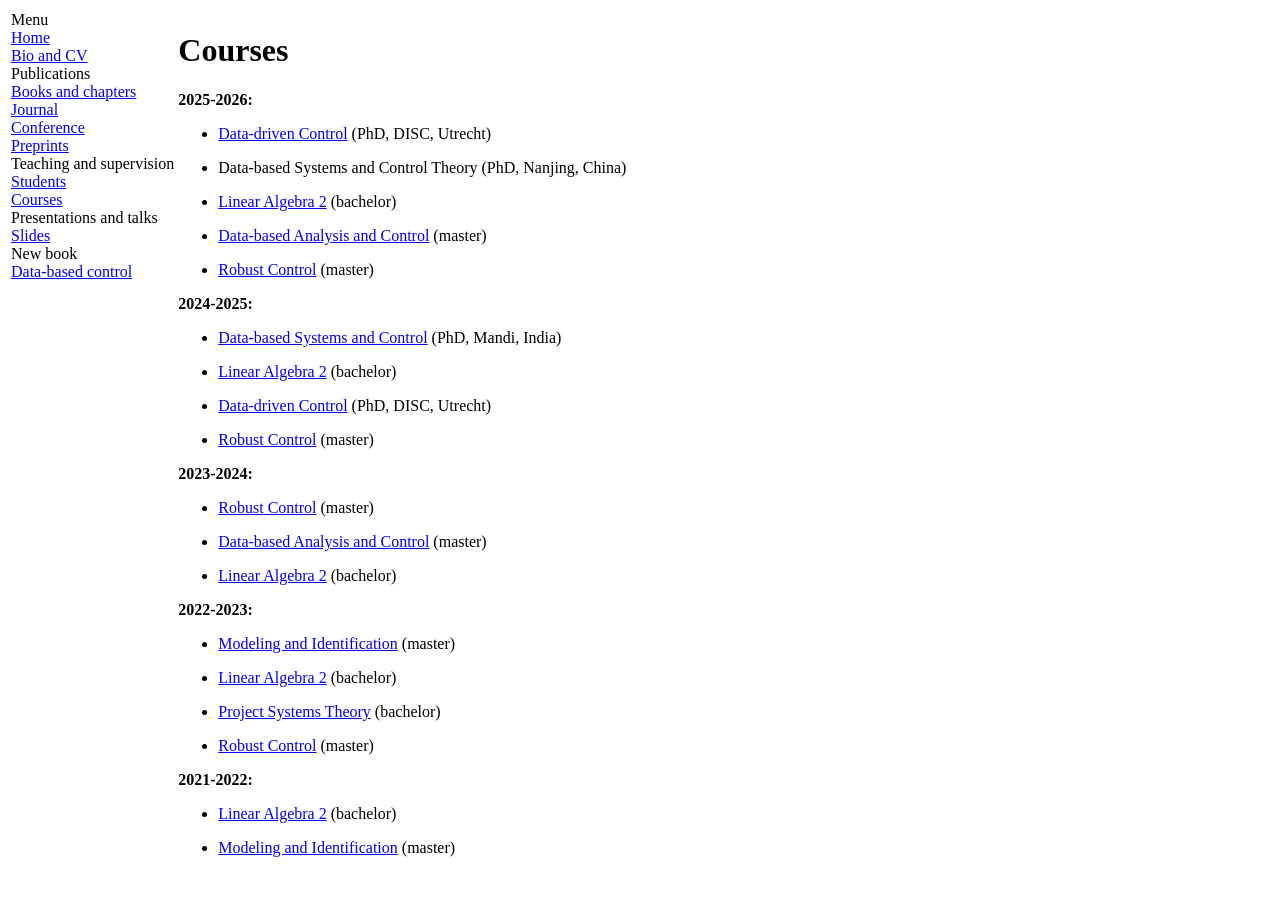
==== courses.html @ 5bf6ddc1 "update news/students" ====
<!DOCTYPE html PUBLIC "-//W3C//DTD XHTML 1.1//EN"
  "http://www.w3.org/TR/xhtml11/DTD/xhtml11.dtd">
<html xmlns="http://www.w3.org/1999/xhtml" xml:lang="en">
<head>
<meta name="generator" content="jemdoc, see http://jemdoc.jaboc.net/" />
<meta http-equiv="Content-Type" content="text/html;charset=utf-8" />
<link rel="stylesheet" href="jemdoc.css" type="text/css" />
<title>Courses</title>
</head>
<body>
<table summary="Table for page layout." id="tlayout">
<tr valign="top">
<td id="layout-menu">
<div class="menu-category">Menu</div>
<div class="menu-item"><a href="index.html">Home</a></div>
<div class="menu-item"><a href="bio.html">Bio&nbsp;and&nbsp;CV</a></div>
<div class="menu-category">Publications</div>
<div class="menu-item"><a href="books.html">Books&nbsp;and&nbsp;chapters</a></div>
<div class="menu-item"><a href="journal.html">Journal</a></div>
<div class="menu-item"><a href="conference.html">Conference</a></div>
<div class="menu-item"><a href="preprints.html">Preprints</a></div>
<div class="menu-category">Teaching and supervision</div>
<div class="menu-item"><a href="students.html">Students</a></div>
<div class="menu-item"><a href="courses.html" class="current">Courses</a></div>
<div class="menu-category">Presentations and talks</div>
<div class="menu-item"><a href="presentations.html">Slides</a></div>
<div class="menu-category">New book</div>
<div class="menu-item"><a href="dblsct.html">Data-based&nbsp;control</a></div>
</td>
<td id="layout-content">
<div id="toptitle">
<h1>Courses</h1>
</div>
<p><b>2025-2026:</b></p>
<ul>
<li><p><a href="https://disc.tudelft.nl/education/course-program/2025-2026-disc-course-program/">Data-driven Control</a> (PhD, DISC, Utrecht)</p>
</li>
<li><p>Data-based Systems and Control Theory (PhD, Nanjing, China)</p>
</li>
<li><p><a href="https://ocasys.rug.nl/current/catalog/course/WBMA035-05">Linear Algebra 2</a> (bachelor)</p>
</li>
<li><p><a href="https://ocasys.rug.nl/current/catalog/course/WMMA058-05">Data-based Analysis and Control</a> (master)</p>
</li>
<li><p><a href="https://ocasys.rug.nl/current/catalog/course/WMMA021-05">Robust Control</a> (master)</p>
</li>
</ul>
<p><b>2024-2025:</b></p>
<ul>
<li><p><a href="https://www.iitmandi.ac.in/pdf/announcements/DATA-BASED%20SYSTEMS%20AND%20CONTROL_20250105_132147_0000.pdf">Data-based Systems and Control</a> (PhD, Mandi, India)</p>
</li>
<li><p><a href="https://ocasys.rug.nl/current/catalog/course/WBMA035-05">Linear Algebra 2</a> (bachelor)</p>
</li>
<li><p><a href="https://disc.tudelft.nl/wp-content/uploads/2024/10/2025_Data-Driven-Control.pdf">Data-driven Control</a> (PhD, DISC, Utrecht)</p>
</li>
<li><p><a href="https://ocasys.rug.nl/current/catalog/course/WMMA021-05">Robust Control</a> (master)</p>
</li>
</ul>
<p><b>2023-2024:</b></p>
<ul>
<li><p><a href="https://ocasys.rug.nl/current/catalog/course/WMMA021-05">Robust Control</a> (master)</p>
</li>
<li><p><a href="https://ocasys.rug.nl/current/catalog/course/WMMA058-05">Data-based Analysis and Control</a> (master)</p>
</li>
<li><p><a href="https://ocasys.rug.nl/current/catalog/course/WBMA035-05">Linear Algebra 2</a> (bachelor)</p>
</li>
</ul>
<p><b>2022-2023:</b></p>
<ul>
<li><p><a href="https://www.rug.nl/ocasys/fwn/vak/show?code=WMMA007-05">Modeling and Identification</a> (master)</p>
</li>
<li><p><a href="https://www.rug.nl/ocasys/fwn/vak/show?code=WBMA035-05">Linear Algebra 2</a> (bachelor)</p>
</li>
<li><p><a href="https://www.rug.nl/ocasys/fwn/vak/show?code=WBMA027-05">Project Systems Theory</a> (bachelor)</p>
</li>
<li><p><a href="https://www.rug.nl/ocasys/fwn/vak/show?code=WMMA021-05">Robust Control</a> (master)</p>
</li>
</ul>
<p><b>2021-2022:</b></p>
<ul>
<li><p><a href="https://www.rug.nl/ocasys/fwn/vak/show?code=WBMA035-05">Linear Algebra 2</a> (bachelor)</p>
</li>
<li><p><a href="https://www.rug.nl/ocasys/fwn/vak/show?code=WMMA007-05">Modeling and Identification</a> (master)</p>
</li>
</ul>
</td>
</tr>
</table>
</body>
</html>
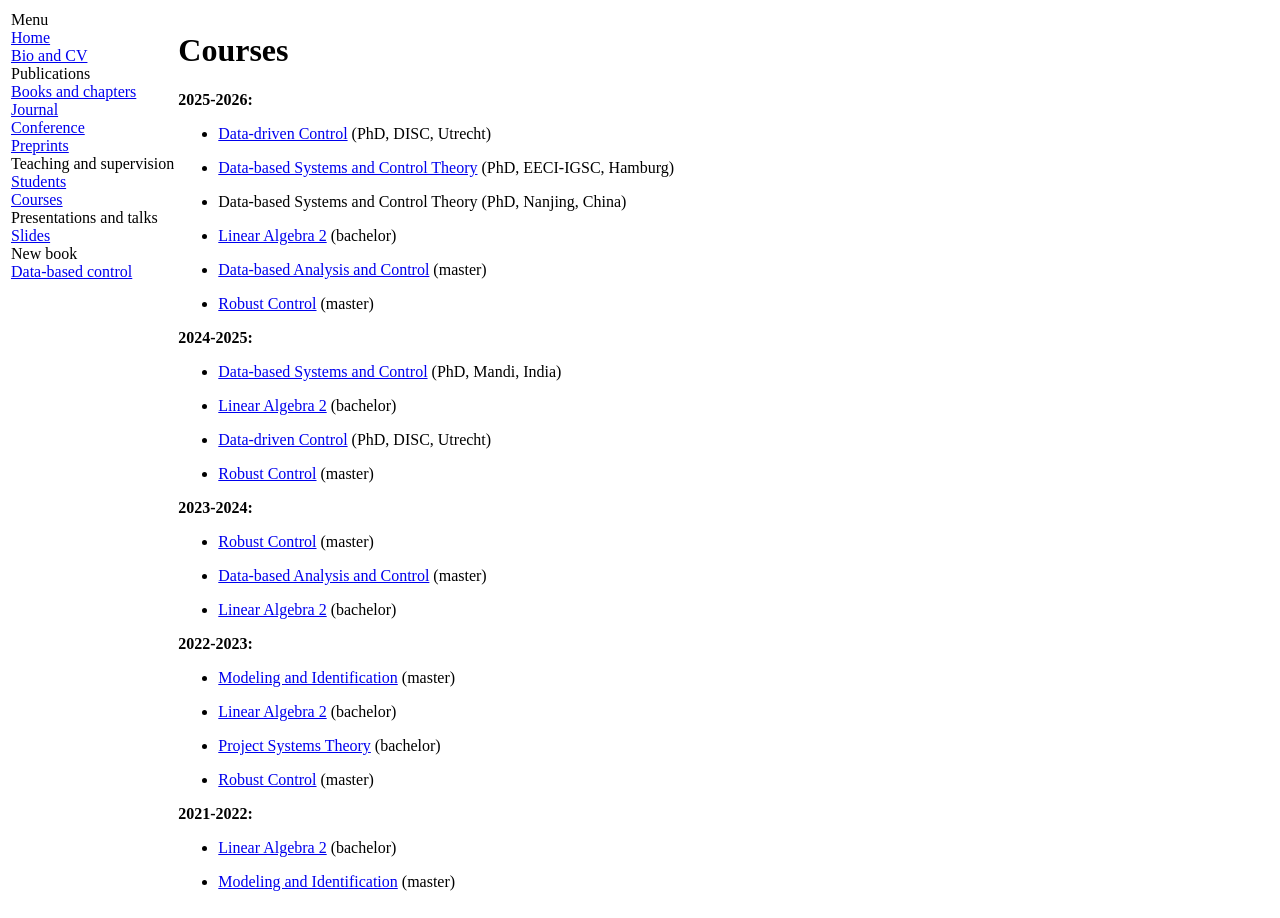
==== commit 9a75a244: "update courses" ====
--- a/courses.html
+++ b/courses.html
@@ -34,6 +34,8 @@
 <p><b>2025-2026:</b></p>
 <ul>
 <li><p><a href="https://disc.tudelft.nl/education/course-program/2025-2026-disc-course-program/">Data-driven Control</a> (PhD, DISC, Utrecht)</p>
+</li>
+<li><p><a href="https://www.eeci-igsc.eu/">Data-based Systems and Control Theory</a> (PhD, EECI-IGSC, Hamburg)</p>
 </li>
 <li><p>Data-based Systems and Control Theory (PhD, Nanjing, China)</p>
 </li>
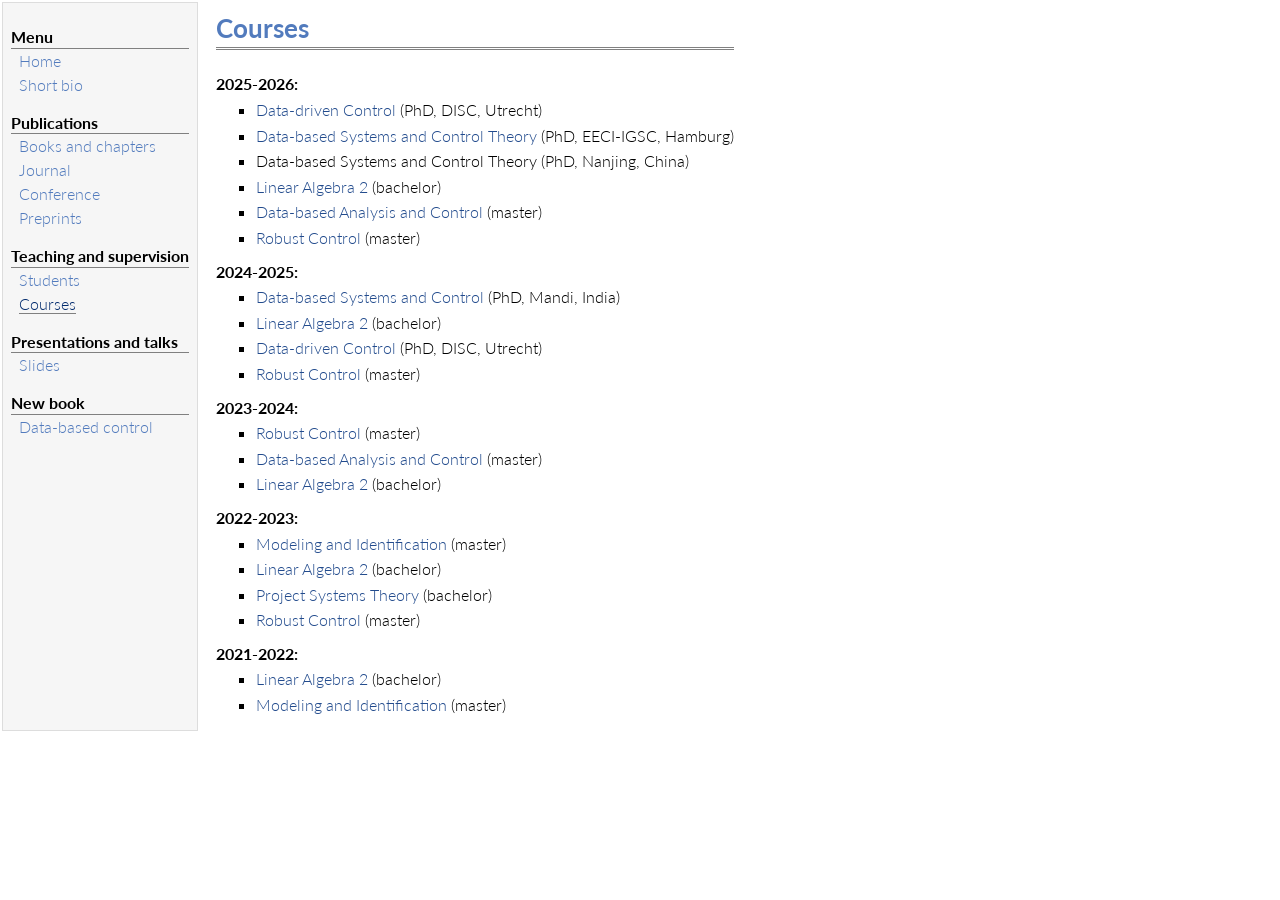
==== commit c0e398c8: "update August 2026" ====
--- a/courses.html
+++ b/courses.html
@@ -13,7 +13,7 @@
 <td id="layout-menu">
 <div class="menu-category">Menu</div>
 <div class="menu-item"><a href="index.html">Home</a></div>
-<div class="menu-item"><a href="bio.html">Bio&nbsp;and&nbsp;CV</a></div>
+<div class="menu-item"><a href="bio.html">Short&nbsp;bio</a></div>
 <div class="menu-category">Publications</div>
 <div class="menu-item"><a href="books.html">Books&nbsp;and&nbsp;chapters</a></div>
 <div class="menu-item"><a href="journal.html">Journal</a></div>
--- a/jemdoc.css
+++ b/jemdoc.css
@@ -0,0 +1,370 @@
+/* Default css file for jemdoc. */
+
+@import url('https://fonts.googleapis.com/css2?family=Lato:wght@300;400;700&display=swap');
+
+table#tlayout {
+    border: none;
+    border-collapse: separate;
+    background: white;
+}
+
+body {
+	background: white;
+	font-family: 'Lato', serif;
+	font-weight: 300;
+	padding-bottom: 8px;
+	margin: 0;
+}
+
+#layout-menu {
+	background: #f6f6f6;
+	border: 1px solid #dddddd;
+	padding-top: 0.5em;
+	padding-left: 8px;
+	padding-right: 8px;
+	font-size: 1.0em;
+	width: auto;
+	white-space: nowrap;
+    text-align: left;
+    vertical-align: top;
+}
+
+#layout-menu td {
+	background: #f4f4f4;
+    vertical-align: top;
+}
+
+#layout-content {
+	padding-top: 0.0em;
+	padding-left: 1.0em;
+	padding-right: 12.0em;
+    border: none;
+    background: white;
+    text-align: left;
+    vertical-align: top;
+}
+
+#layout-menu a {
+	line-height: 1.5em;
+	margin-left: 0.5em;
+}
+
+tt {
+    background: #ffffdd;
+}
+
+pre, tt {
+	font-size: 90%;
+	font-family: monaco, monospace;
+}
+
+a, a > tt {
+	color: #224b8d;
+	text-decoration: none;
+}
+
+a:hover {
+	border-bottom: 1px gray dotted;
+}
+
+#layout-menu a.current:link, #layout-menu a.current:visited {
+	color: #022b6d;
+	border-bottom: 1px gray solid;
+}
+#layout-menu a:link, #layout-menu a:visited, #layout-menu a:hover {
+	color: #527bbd;
+	text-decoration: none;
+}
+#layout-menu a:hover {
+	text-decoration: none;
+}
+
+div.menu-category {
+	border-bottom: 1px solid gray;
+	margin-top: 0.8em;
+	padding-top: 0.2em;
+	padding-bottom: 0.1em;
+	font-weight: bold;
+}
+
+div.menu-item {
+	padding-left: 16px;
+	text-indent: -16px;
+}
+
+div#toptitle {
+	padding-bottom: 0.2em;
+	margin-bottom: 1.5em;
+	border-bottom: 3px double gray;
+}
+
+/* Reduce space if we begin the page with a title. */
+div#toptitle + h2, div#toptitle + h3 {
+	margin-top: -0.7em;
+}
+
+div#subtitle {
+	margin-top: 0.0em;
+	margin-bottom: 0.0em;
+	padding-top: 0em;
+	padding-bottom: 0.1em;
+}
+
+em {
+	font-style: italic;
+}
+
+strong {
+	font-weight: bold;
+}
+
+
+h1, h2, h3 {
+	color: #527bbd;
+	margin-top: 0.7em;
+	margin-bottom: 0.3em;
+	padding-bottom: 0.2em;
+	line-height: 1.0;
+	padding-top: 0.5em;
+	border-bottom: 1px solid #aaaaaa;
+}
+
+h1 {
+	font-size: 165%;
+}
+
+h2 {
+	padding-top: 0.8em;
+	font-size: 125%;
+}
+
+h2 + h3 {
+    padding-top: 0.2em;
+}
+
+h3 {
+	font-size: 110%;
+	border-bottom: none;
+}
+
+p {
+	margin-top: 0.0em;
+	margin-bottom: 0.8em;
+	padding: 0;
+	line-height: 1.3;
+}
+
+pre {
+	padding: 0;
+	margin: 0;
+}
+
+div#footer {
+	font-size: small;
+	border-top: 1px solid #c0c0c0;
+	padding-top: 0.1em;
+	margin-top: 4.0em;
+	color: #c0c0c0;
+}
+
+div#footer a {
+	color: #80a0b0;
+}
+
+div#footer-text {
+	float: left;
+	padding-bottom: 8px;
+}
+
+ul, ol, dl {
+	margin-top: 0.2em;
+	padding-top: 0;
+	margin-bottom: 0.8em;
+}
+
+dt {
+	margin-top: 0.5em;
+	margin-bottom: 0;
+}
+
+dl {
+	margin-left: 20px;
+}
+
+dd {
+	color: #222222;
+}
+
+dd > *:first-child {
+	margin-top: 0;
+}
+
+ul {
+	list-style-position: outside;
+	list-style-type: square;
+}
+
+p + ul, p + ol {
+	margin-top: -0.5em;
+}
+
+li ul, li ol {
+	margin-top: -0.3em;
+}
+
+ol {
+	list-style-position: outside;
+	list-style-type: decimal;
+}
+
+li p, dd p {
+	margin-bottom: 0.3em;
+}
+
+
+ol ol {
+	list-style-type: lower-alpha;
+}
+
+ol ol ol {
+	list-style-type: lower-roman;
+}
+
+p + div.codeblock {
+	margin-top: -0.6em;
+}
+
+div.codeblock, div.infoblock {
+	margin-right: 0%;
+	margin-top: 1.2em;
+	margin-bottom: 1.3em;
+}
+
+div.blocktitle {
+	font-weight: bold;
+	color: #cd7b62;
+	margin-top: 1.2em;
+	margin-bottom: 0.1em;
+}
+
+div.blockcontent {
+	border: 1px solid silver;
+	padding: 0.3em 0.5em;
+}
+
+div.infoblock > div.blockcontent {
+	background: #f6f6f6;
+}
+
+div.blockcontent p + ul, div.blockcontent p + ol {
+	margin-top: 0.4em;
+}
+
+div.infoblock p {
+	margin-bottom: 0em;
+}
+
+div.infoblock li p, div.infoblock dd p {
+	margin-bottom: 0.5em;
+}
+
+div.infoblock p + p {
+	margin-top: 0.8em;
+}
+
+div.codeblock > div.blockcontent {
+	background: #f6f6f6;
+}
+
+span.pycommand {
+	color: #000070;
+}
+
+span.statement {
+	color: #008800;
+}
+span.builtin {
+	color: #000088;
+}
+span.special {
+	color: #990000;
+}
+span.operator {
+	color: #880000;
+}
+span.error {
+	color: #aa0000;
+}
+span.comment, span.comment > *, span.string, span.string > * {
+	color: #606060;
+}
+
+@media print {
+	#layout-menu { display: none; }
+}
+
+#fwtitle {
+	margin: 2px;
+}
+
+#fwtitle #toptitle {
+	padding-left: 0.5em;
+	margin-bottom: 0.5em;
+}
+
+#layout-content h1:first-child, #layout-content h2:first-child, #layout-content h3:first-child {
+	margin-top: -0.7em;
+}
+
+div#toptitle h1, #layout-content div#toptitle h1 {
+	margin-bottom: 0.0em;
+	padding-bottom: 0.1em;
+	padding-top: 0;
+	margin-top: 0.5em;
+	border-bottom: none;
+}
+
+img.eq {
+	padding: 0;
+	padding-left: 0.1em;
+	padding-right: 0.1em;
+	margin: 0;
+}
+
+img.eqwl {
+	padding-left: 2em;
+	padding-top: 0.6em;
+	padding-bottom: 0.2em;
+	margin: 0;
+}
+
+table {
+    border: 2px solid black;
+    border-collapse: collapse;
+}
+
+td {
+    padding: 2px;
+    padding-left: 0.5em;
+    padding-right: 0.5em;
+    text-align: center;
+    border: 1px solid gray;
+}
+
+table + table {
+    margin-top: 1em;
+}
+
+tr.heading {
+    font-weight: bold;
+    border-bottom: 2px solid black;
+}
+
+img {
+    border: none;
+}
+
+table.imgtable, table.imgtable td {
+    border: none;
+    text-align: left;
+}
